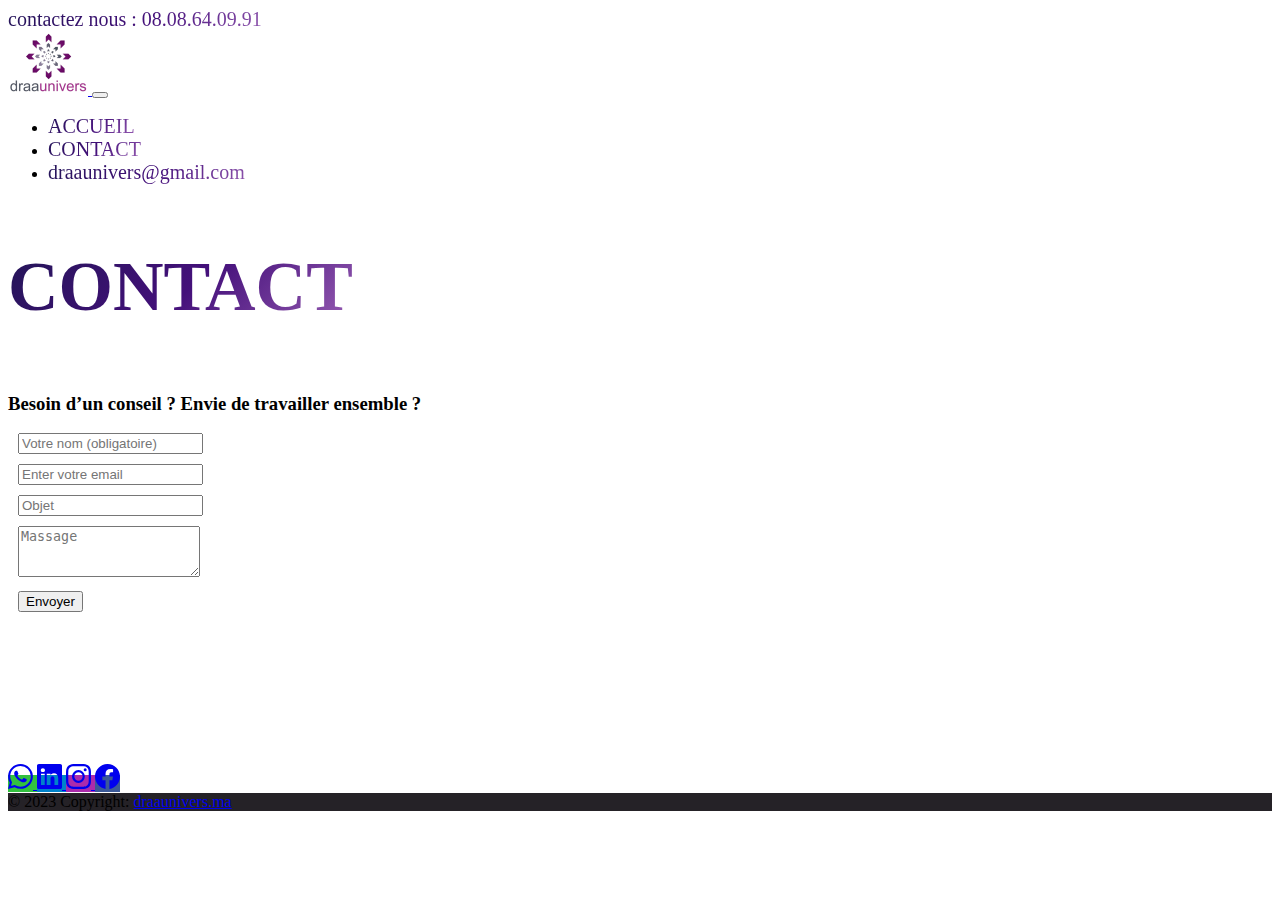
==== contact.html @ 143f46ae "Add files via upload" ====
<!DOCTYPE html>
<html lang="en">

<head>
  <meta charset="UTF-8">
  <meta http-equiv="X-UA-Compatible" content="IE=edge">
  <meta name="viewport" content="width=device-width, initial-scale=1.0">
  <link href="https://cdn.jsdelivr.net/npm/bootstrap@5.3.0-alpha1/dist/css/bootstrap.min.css" rel="stylesheet"
    integrity="sha384-GLhlTQ8iRABdZLl6O3oVMWSktQOp6b7In1Zl3/Jr59b6EGGoI1aFkw7cmDA6j6gD" crossorigin="anonymous">
  <title>CONTACT</title>
  <link rel="stylesheet" href="css/index.css">
  <link rel="stylesheet" href="css/animation.css">
  <link rel="icon" type="image/x-icon" href="img/draaunivers - Copie.png">
</head>
<style>
  .form-group {
    margin: 10px;
  }

  .bg-btn {
    background-color: #be80ce;
    color: black;
    text-align: center;
    font-size: 20px;
  }
</style>

<body>
  <header>

    <div class="container-fluid mb-4 mt-4">
      <div class="row">
        <div class="col-md-12">
          <div class=" position-absolute top-0 end-0 animate-charcter-bar me-4 mt-2">
            contactez nous : 08.08.64.09.91
          </div>
        </div>
      </div>
    </div>

    <div class="container-fluid head">
      <!-- navbar -->
      <nav class="navbar navbar-expand-lg">
        <a class="navbar-brand ms-2" href="#">
          <img src="img/draaunivers - Copie.png" alt="logo">
        </a>
        <button class="navbar-toggler" type="button" data-toggle="collapse" data-target="#navbarNav"
          aria-controls="navbarNav" aria-expanded="false" aria-label="Toggle navigation">
          <span class="navbar-toggler-icon"></span>
        </button>
        <div class="collapse navbar-collapse" id="navbarNav">
          <ul class="navbar-nav">
            <li class="nav-item">
              <a class="nav-link animate-charcter-bar" href="index.html">ACCUEIL</a>
            </li>
            <li class="nav-item">
              <a class="nav-link animate-charcter-bar" href="contact.html">CONTACT</a>
            </li>

            <li class="nav-item">
              <a class="nav-link animate-charcter-bar" href="mailto:draaunivers@gmail.com">draaunivers@gmail.com</a>
            </li>

          </ul>

        </div>
      </nav>
    </div>
  </header>
  <main>
    <div class="container-fluid mt-3">
      <div class="row">
        <div class="col-md-12">
          <div class="hero-image">
            <div class="hero-text">
              <h1 class="display-1 description-title animate-charcter">CONTACT</h1>
              <h3>Besoin d’un conseil ? Envie de travailler ensemble ?</h3>
              <!-- formulaire -->
              <form method="post" enctype="text/plain">
                <div class="form-group">
                  <input type="text" name="nom" class="form-control" placeholder="Votre nom (obligatoire)">
                </div>
                <div class="form-group">
                  <input type="email" name="email" class="form-control" aria-describedby="emailHelp"
                    placeholder="Enter votre email">
                </div>
                <div class="form-group">
                  <input type="text" class="form-control" aria-describedby="emailHelp" placeholder="Objet">
                </div>
                <div class="form-group">
                  <textarea class="form-control" rows="3" placeholder="Massage"></textarea>
                </div>
                <div class="form-group">
                  <input type="submit" id="submit" class="btn form-control btn-success" name="submit" value="Envoyer">
                </div>
              </form>
              <!-- formulaire -->
            </div>
          </div>
        </div>
      </div>
    </div>
  </main>
  </main>
  <p>
  <pre>







  </pre>
  </p>
  <!-- footer -->
  <footer class="bg-light text-center text-white footer">
    <!-- Grid container -->
    <div class="container ">
      <!-- Section: Social media -->
      <section class="mb-4">


        <!-- whatsapp-->
        <a class="btn text-white btn-floating m-1" style="background-color: rgb(51, 192, 63);" href="#!" role="button">
          <svg xmlns="http://www.w3.org/2000/svg" width="25" height="25" fill="currentColor" class="bi bi-whatsapp"
            viewBox="0 0 16 16">
            <path
              d="M13.601 2.326A7.854 7.854 0 0 0 7.994 0C3.627 0 .068 3.558.064 7.926c0 1.399.366 2.76 1.057 3.965L0 16l4.204-1.102a7.933 7.933 0 0 0 3.79.965h.004c4.368 0 7.926-3.558 7.93-7.93A7.898 7.898 0 0 0 13.6 2.326zM7.994 14.521a6.573 6.573 0 0 1-3.356-.92l-.24-.144-2.494.654.666-2.433-.156-.251a6.56 6.56 0 0 1-1.007-3.505c0-3.626 2.957-6.584 6.591-6.584a6.56 6.56 0 0 1 4.66 1.931 6.557 6.557 0 0 1 1.928 4.66c-.004 3.639-2.961 6.592-6.592 6.592zm3.615-4.934c-.197-.099-1.17-.578-1.353-.646-.182-.065-.315-.099-.445.099-.133.197-.513.646-.627.775-.114.133-.232.148-.43.05-.197-.1-.836-.308-1.592-.985-.59-.525-.985-1.175-1.103-1.372-.114-.198-.011-.304.088-.403.087-.088.197-.232.296-.346.1-.114.133-.198.198-.33.065-.134.034-.248-.015-.347-.05-.099-.445-1.076-.612-1.47-.16-.389-.323-.335-.445-.34-.114-.007-.247-.007-.38-.007a.729.729 0 0 0-.529.247c-.182.198-.691.677-.691 1.654 0 .977.71 1.916.81 2.049.098.133 1.394 2.132 3.383 2.992.47.205.84.326 1.129.418.475.152.904.129 1.246.08.38-.058 1.171-.48 1.338-.943.164-.464.164-.86.114-.943-.049-.084-.182-.133-.38-.232z" />
          </svg>
        </a>





        <!-- Linkedin -->
        <a class="btn text-white btn-floating m-1" style="background-color: #0082ca;" href="#!" role="button">
          <svg xmlns="http://www.w3.org/2000/svg" width="25" height="25" fill="currentColor" class="bi bi-linkedin"
            viewBox="0 0 16 16">
            <path
              d="M0 1.146C0 .513.526 0 1.175 0h13.65C15.474 0 16 .513 16 1.146v13.708c0 .633-.526 1.146-1.175 1.146H1.175C.526 16 0 15.487 0 14.854V1.146zm4.943 12.248V6.169H2.542v7.225h2.401zm-1.2-8.212c.837 0 1.358-.554 1.358-1.248-.015-.709-.52-1.248-1.342-1.248-.822 0-1.359.54-1.359 1.248 0 .694.521 1.248 1.327 1.248h.016zm4.908 8.212V9.359c0-.216.016-.432.08-.586.173-.431.568-.878 1.232-.878.869 0 1.216.662 1.216 1.634v3.865h2.401V9.25c0-2.22-1.184-3.252-2.764-3.252-1.274 0-1.845.7-2.165 1.193v.025h-.016a5.54 5.54 0 0 1 .016-.025V6.169h-2.4c.03.678 0 7.225 0 7.225h2.4z" />
          </svg>
        </a>

        <!-- Instagram -->
        <a class="btn text-white btn-floating m-1" style="background-color: #ac2bac;" href="#!" role="button">
          <svg xmlns="http://www.w3.org/2000/svg" width="25" height="25" fill="currentColor" class="bi bi-instagram"
            viewBox="0 0 16 16">
            <path
              d="M8 0C5.829 0 5.556.01 4.703.048 3.85.088 3.269.222 2.76.42a3.917 3.917 0 0 0-1.417.923A3.927 3.927 0 0 0 .42 2.76C.222 3.268.087 3.85.048 4.7.01 5.555 0 5.827 0 8.001c0 2.172.01 2.444.048 3.297.04.852.174 1.433.372 1.942.205.526.478.972.923 1.417.444.445.89.719 1.416.923.51.198 1.09.333 1.942.372C5.555 15.99 5.827 16 8 16s2.444-.01 3.298-.048c.851-.04 1.434-.174 1.943-.372a3.916 3.916 0 0 0 1.416-.923c.445-.445.718-.891.923-1.417.197-.509.332-1.09.372-1.942C15.99 10.445 16 10.173 16 8s-.01-2.445-.048-3.299c-.04-.851-.175-1.433-.372-1.941a3.926 3.926 0 0 0-.923-1.417A3.911 3.911 0 0 0 13.24.42c-.51-.198-1.092-.333-1.943-.372C10.443.01 10.172 0 7.998 0h.003zm-.717 1.442h.718c2.136 0 2.389.007 3.232.046.78.035 1.204.166 1.486.275.373.145.64.319.92.599.28.28.453.546.598.92.11.281.24.705.275 1.485.039.843.047 1.096.047 3.231s-.008 2.389-.047 3.232c-.035.78-.166 1.203-.275 1.485a2.47 2.47 0 0 1-.599.919c-.28.28-.546.453-.92.598-.28.11-.704.24-1.485.276-.843.038-1.096.047-3.232.047s-2.39-.009-3.233-.047c-.78-.036-1.203-.166-1.485-.276a2.478 2.478 0 0 1-.92-.598 2.48 2.48 0 0 1-.6-.92c-.109-.281-.24-.705-.275-1.485-.038-.843-.046-1.096-.046-3.233 0-2.136.008-2.388.046-3.231.036-.78.166-1.204.276-1.486.145-.373.319-.64.599-.92.28-.28.546-.453.92-.598.282-.11.705-.24 1.485-.276.738-.034 1.024-.044 2.515-.045v.002zm4.988 1.328a.96.96 0 1 0 0 1.92.96.96 0 0 0 0-1.92zm-4.27 1.122a4.109 4.109 0 1 0 0 8.217 4.109 4.109 0 0 0 0-8.217zm0 1.441a2.667 2.667 0 1 1 0 5.334 2.667 2.667 0 0 1 0-5.334z" />
          </svg>
        </a>

        <!-- Facebook -->
        <a class="btn text-white btn-floating m-1" style="background-color: #3b5998;" href="#!" role="button">
          <svg xmlns="http://www.w3.org/2000/svg" width="25" height="25" fill="currentColor" class="bi bi-facebook"
            viewBox="0 0 16 16">
            <path
              d="M16 8.049c0-4.446-3.582-8.05-8-8.05C3.58 0-.002 3.603-.002 8.05c0 4.017 2.926 7.347 6.75 7.951v-5.625h-2.03V8.05H6.75V6.275c0-2.017 1.195-3.131 3.022-3.131.876 0 1.791.157 1.791.157v1.98h-1.009c-.993 0-1.303.621-1.303 1.258v1.51h2.218l-.354 2.326H9.25V16c3.824-.604 6.75-3.934 6.75-7.951z" />
          </svg>
        </a>

        <!-- Section: Social media -->
    </div>
    <!-- Grid container -->

    <!-- Copyright -->
    <div class="container-fluid text-center p-3" style="background-color: rgb(37, 34, 39)">
      &#169; 2023 Copyright:
      <a class="text-white" href="#">draaunivers.ma</a>
    </div>
    <!-- Copyright -->
  </footer>
</body>

</html>
<script src="https://code.jquery.com/jquery-3.3.1.slim.min.js"
  integrity="sha384-q8i/X+965DzO0rT7abK41JStQIAqVgRVzpbzo5smXKp4YfRvH+8abtTE1Pi6jizo" crossorigin="anonymous"></script>
<script src="https://cdn.jsdelivr.net/npm/popper.js@1.14.6/dist/umd/popper.min.js"
  integrity="sha384-wHAiFfRlMFy6i5SRaxvfOCifBUQy1xHdJ/yoi7FRNXMRBu5WHdZYu1hA6ZOblgut" crossorigin="anonymous"></script>
<script src="https://cdn.jsdelivr.net/npm/bootstrap@4.2.1/dist/js/bootstrap.min.js"
  integrity="sha384-B0UglyR+jN6CkvvICOB2joaf5I4l3gm9GU6Hc1og6Ls7i6U/mkkaduKaBhlAXv9k" crossorigin="anonymous"></script>
<script src="js/index.js"></script>
---- css/animation.css ----
.animate-charcter
{
   /* text-transform: uppercase; */
  background-image: linear-gradient(
    -225deg,
    #231557 0%,
    #44107a 29%,
    #be80ce 67%,
    #a1abaf 100%
  );
  background-size: auto auto;
  background-clip: border-box;
  background-size: 200% auto;
  color: #fff;
  background-clip: text;
  text-fill-color: transparent;
  -webkit-background-clip: text;
  -webkit-text-fill-color: transparent;
  animation: textclip 2s linear infinite;
  display: inline-block;
      font-size: 70px;
}

@keyframes textclip {
  to {
    background-position: 200% center;
  }
}






  .animate-charcter-bar
{
   /* text-transform: uppercase; */
  background-image: linear-gradient(
    -225deg,
    #231557 0%,
    #44107a 29%,
    #be80ce 67%,
    #a1abaf 100%
  );
  background-size: auto auto;
  background-clip: border-box;
  background-size: 200% auto;
  color: #fff;
  background-clip: text;
  text-fill-color: transparent;
  -webkit-background-clip: text;
  -webkit-text-fill-color: transparent;
  animation: textclip 2s linear infinite;
  display: inline-block;
  font-size: 20px;
      
}

@keyframes textclip {
  to {
    background-position: 200% center;
  }
}


.reveal {
  position: relative;
  opacity: 0;
}
.reveal.active {
  opacity: 1;
}

.active.fade-bottom {
  animation: fade-bottom 1s ease-in;
}
.active.fade-left {
  animation: fade-left 1s ease-in;
}
.active.fade-right {
  animation: fade-right 1s ease-in;
}

@keyframes fade-bottom {
  0% {
    transform: translateY(50px);
    opacity: 0;
  }
  100% {
    transform: translateY(0);
    opacity: 1;
  }
}
@keyframes fade-left {
  0% {
    transform: translateX(-100px);
    opacity: 0;
  }
  100% {
    transform: translateX(0);
    opacity: 1;
  }
}
@keyframes fade-right {
  0% {
    transform: translateX(100px);
    opacity: 0;
  }
  100% {
    transform: translateX(0);
    opacity: 1;
  }
}




.animate-mot
{
   /* text-transform: uppercase; */
  background-image: linear-gradient(
    -225deg,
    #231557 0%,
    #44107a 29%,
    #be80ce 67%,
    #a1abaf 100%
  );
  background-size: auto auto;
  background-clip: border-box;
  background-size: 200% auto;
  color: #fff;
  background-clip: text;
  text-fill-color: transparent;
  -webkit-background-clip: text;
  -webkit-text-fill-color: transparent;
  animation: textclip 2s linear infinite;
  display: inline-block;
      font-size: 50px;
}

@keyframes textclip {
  to {
    background-position: 200% center;
  }
}




h5  {
  overflow: hidden; /* Ensures the content is not revealed until the animation */
  white-space: nowrap; /* Keeps the content on a single line */
  margin: 0 auto; /* Gives that scrolling effect as the typing happens */
  animation: 
    typing 2.5s steps(40, end),
    blink-caret .75s step-end infinite;
}

/* The typing effect */
@keyframes typing {
  from { width: 0 }
  to { width: 100% }
}

/* The typewriter cursor effect */
@keyframes blink-caret {
  from, to { border-color: transparent }
  50% { border-color: orange; }
}
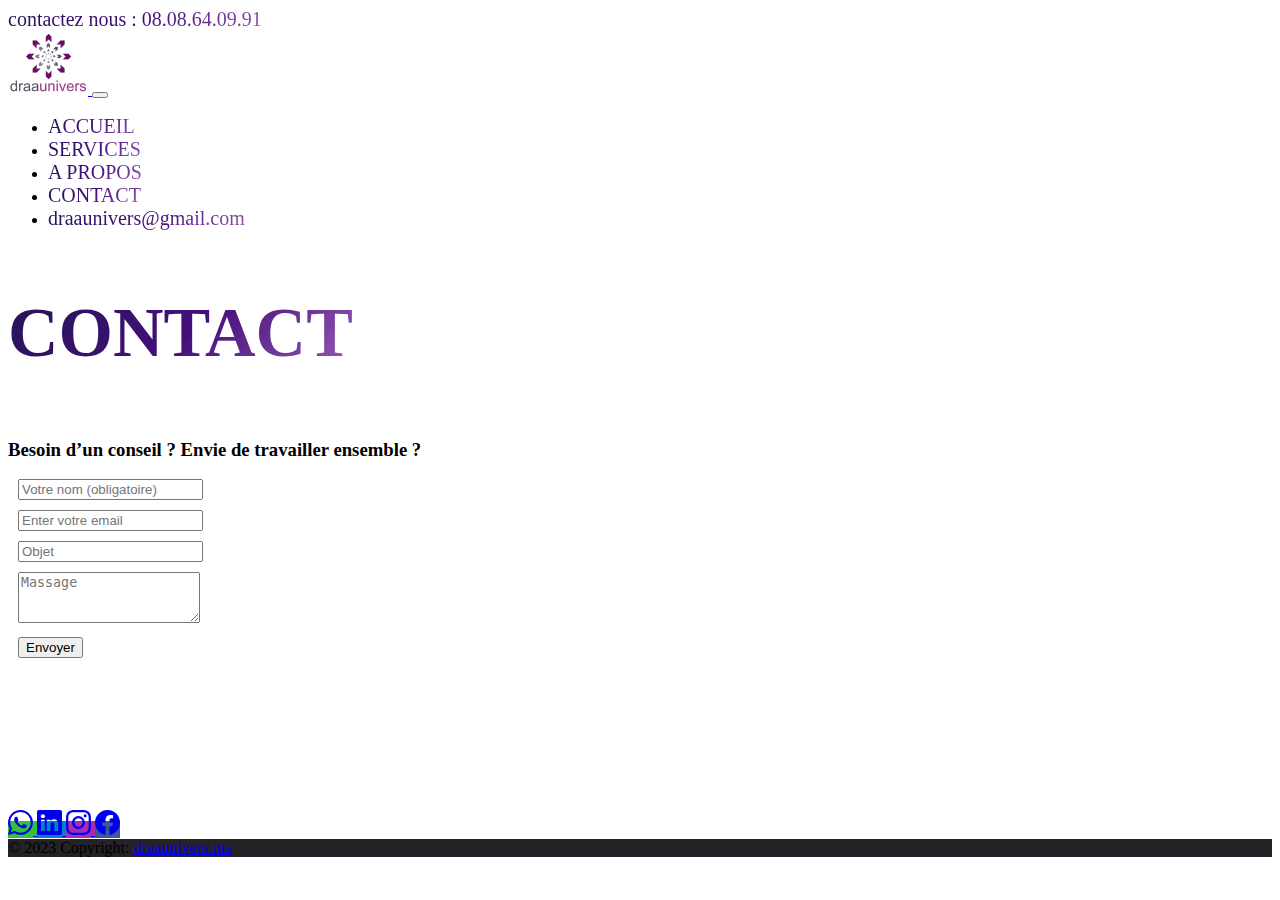
==== commit 5b98dfff: "Add files via upload" ====
--- a/contact.html
+++ b/contact.html
@@ -41,7 +41,7 @@
     <div class="container-fluid head">
       <!-- navbar -->
       <nav class="navbar navbar-expand-lg">
-        <a class="navbar-brand ms-2" href="#">
+        <a class="navbar-brand ms-2" href="index.html">
           <img src="img/draaunivers - Copie.png" alt="logo">
         </a>
         <button class="navbar-toggler" type="button" data-toggle="collapse" data-target="#navbarNav"
@@ -52,6 +52,12 @@
           <ul class="navbar-nav">
             <li class="nav-item">
               <a class="nav-link animate-charcter-bar" href="index.html">ACCUEIL</a>
+            </li>
+            <li class="nav-item">
+              <a class="nav-link animate-charcter-bar" href="services.html">SERVICES</a>
+            </li>
+            <li class="nav-item">
+              <a class="nav-link animate-charcter-bar" href="about.html">A PROPOS</a>
             </li>
             <li class="nav-item">
               <a class="nav-link animate-charcter-bar" href="contact.html">CONTACT</a>
@@ -76,7 +82,7 @@
               <h1 class="display-1 description-title animate-charcter">CONTACT</h1>
               <h3>Besoin d’un conseil ? Envie de travailler ensemble ?</h3>
               <!-- formulaire -->
-              <form method="post" enctype="text/plain">
+              <form action="mailto:draaunivers@gmail.com" method="post" enctype="text/plain">
                 <div class="form-group">
                   <input type="text" name="nom" class="form-control" placeholder="Votre nom (obligatoire)">
                 </div>
@@ -85,13 +91,13 @@
                     placeholder="Enter votre email">
                 </div>
                 <div class="form-group">
-                  <input type="text" class="form-control" aria-describedby="emailHelp" placeholder="Objet">
+                  <input type="text" name="object" class="form-control" placeholder="Objet">
                 </div>
                 <div class="form-group">
-                  <textarea class="form-control" rows="3" placeholder="Massage"></textarea>
+                  <textarea class="form-control" name="message" rows="3" placeholder="Massage"></textarea>
                 </div>
                 <div class="form-group">
-                  <input type="submit" id="submit" class="btn form-control btn-success" name="submit" value="Envoyer">
+                  <input type="submit" id="submit" class="btn form-control btn-success" value="Envoyer">
                 </div>
               </form>
               <!-- formulaire -->
